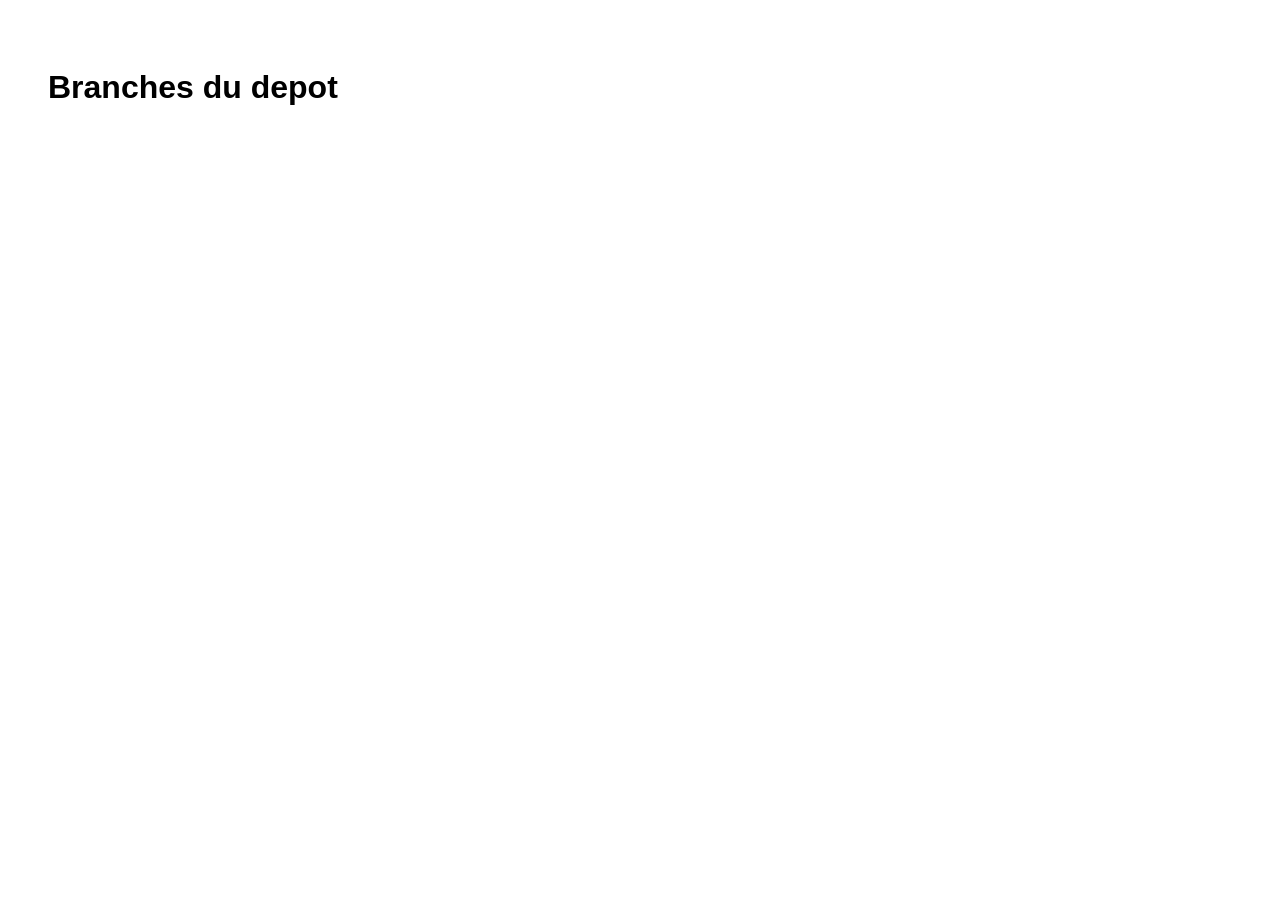
==== projet/index.html @ c1d087a5 "ajout de l'interface d'affichage des branches" ====
<!DOCTYPE html>
<html lang="fr">
<head>
  <meta charset="UTF-8">
  <title>Branches du depot</title>
  <link rel="stylesheet" href="style.css">
</head>
<body>
  <h1>Branches du depot</h1>
  <ul id="branches-list"></ul>
  <script src="script.js"></script>
</body>
</html>
---- projet/style.css ----
body {
  font-family: Arial, sans-serif;
  padding: 40px;
}

li {
  background-color: #f6f8fa;
  margin-bottom: 10px;
  padding: 10px;
  border-radius: 6px;
}
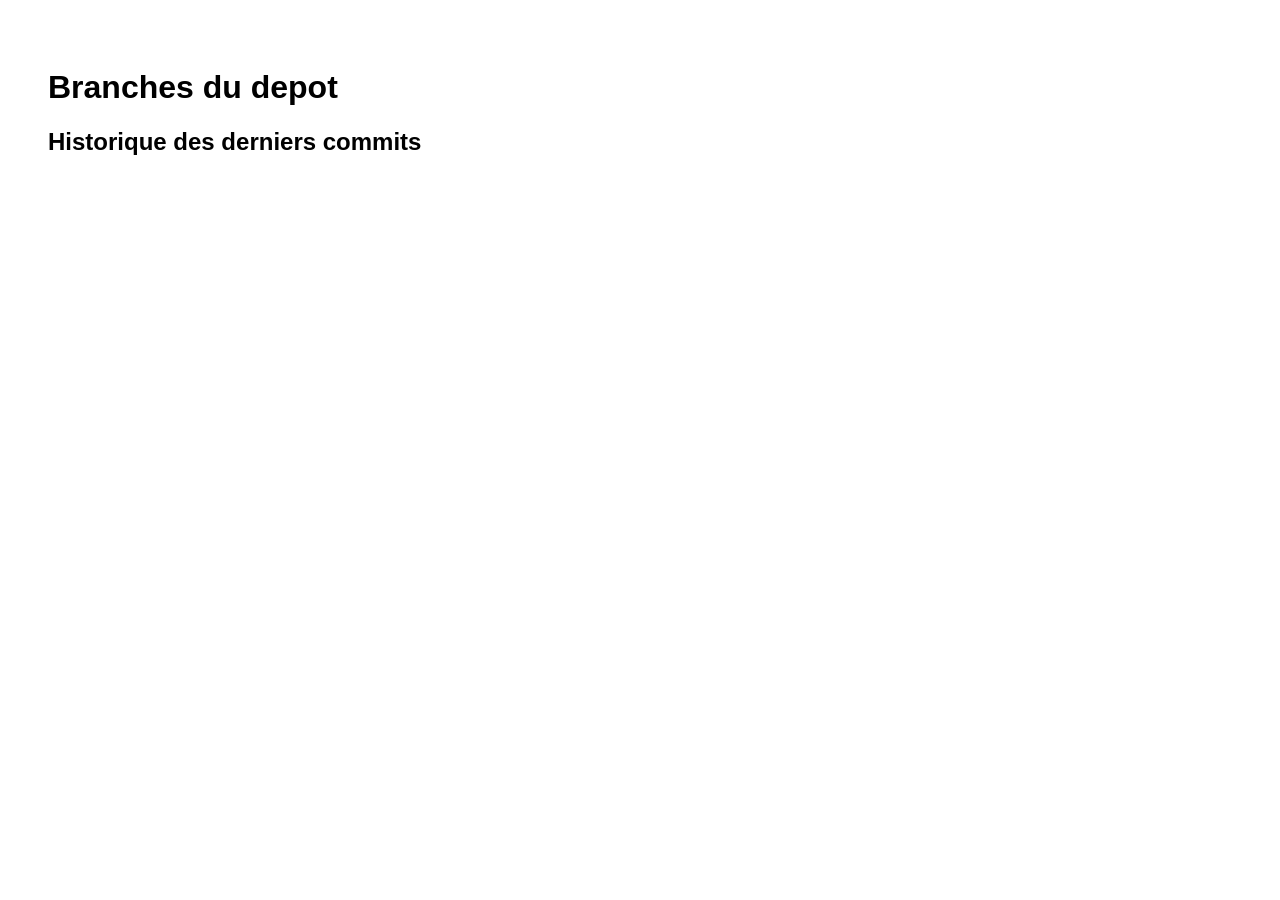
==== commit 7ccd58a5: "ajout de l'historique des commits" ====
--- a/projet/index.html
+++ b/projet/index.html
@@ -6,8 +6,15 @@
   <link rel="stylesheet" href="style.css">
 </head>
 <body>
+
   <h1>Branches du depot</h1>
+  <p id="derniere-m-a-j"></p>
+  <p id="nombre-branches"></p>
   <ul id="branches-list"></ul>
+  
+  <h2>Historique des derniers commits</h2>
+  <ul id="commits-list"></ul>
+
   <script src="script.js"></script>
 </body>
 </html>
